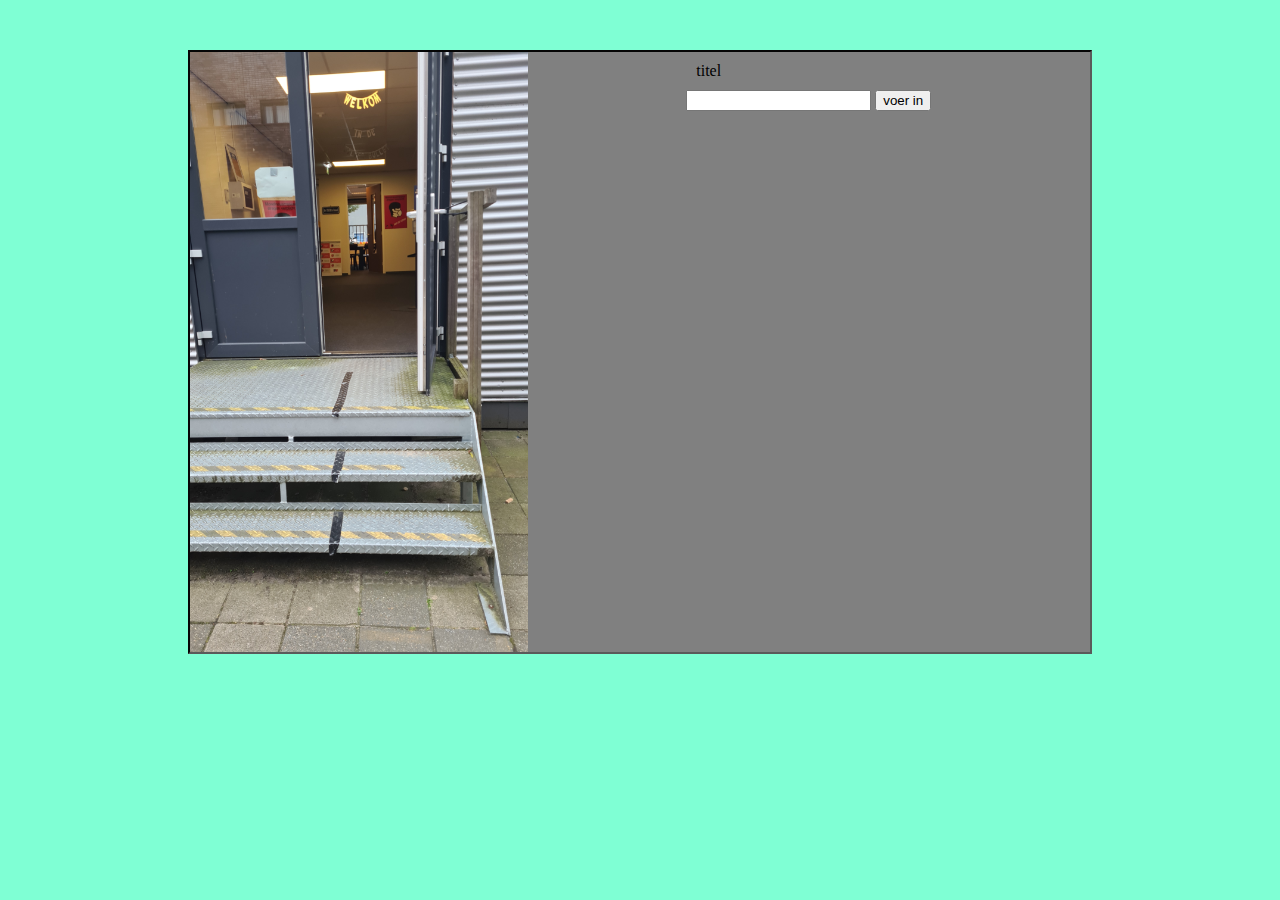
==== F1M2JS/05-Silver-Bullet-Adventure/index.html @ 3661f3a0 "javascript les 1 en 5" ====
<!DOCTYPE html>
<html lang="en">
<head>
    <meta charset="UTF-8">
    <meta http-equiv="X-UA-Compatible" content="IE=edge">
    <meta name="viewport" content="width=device-width, initial-scale=1.0">
    <title>The Silver Bullet Adventure</title>
    <link rel="stylesheet" href="style.css">
</head>
<body>
    <div id="container">
        <img id="myImage" src="img/0.jpg" height="600px" alt="foto sb">
        <div id="myInteraction">
            <div id="myTitle">titel</div>
            <input type="text" id="myInput" autocomplete="off">
            <input type="button" value="voer in" onclick="getInput()">
        </div>
    </div>
    <script src="script.js"></script>
</body>
</html>
---- F1M2JS/05-Silver-Bullet-Adventure/style.css ----
body{
    background-color: aquamarine;
}

#container{
    background-color: gray;
    width: 900px;
    height: 600px;
    margin: 50px auto;
    display: grid;
    grid-template-columns: auto auto;
    border: inset 2px rgb(90, 90, 90);
}

#myTitle{
    padding: 10px;
}
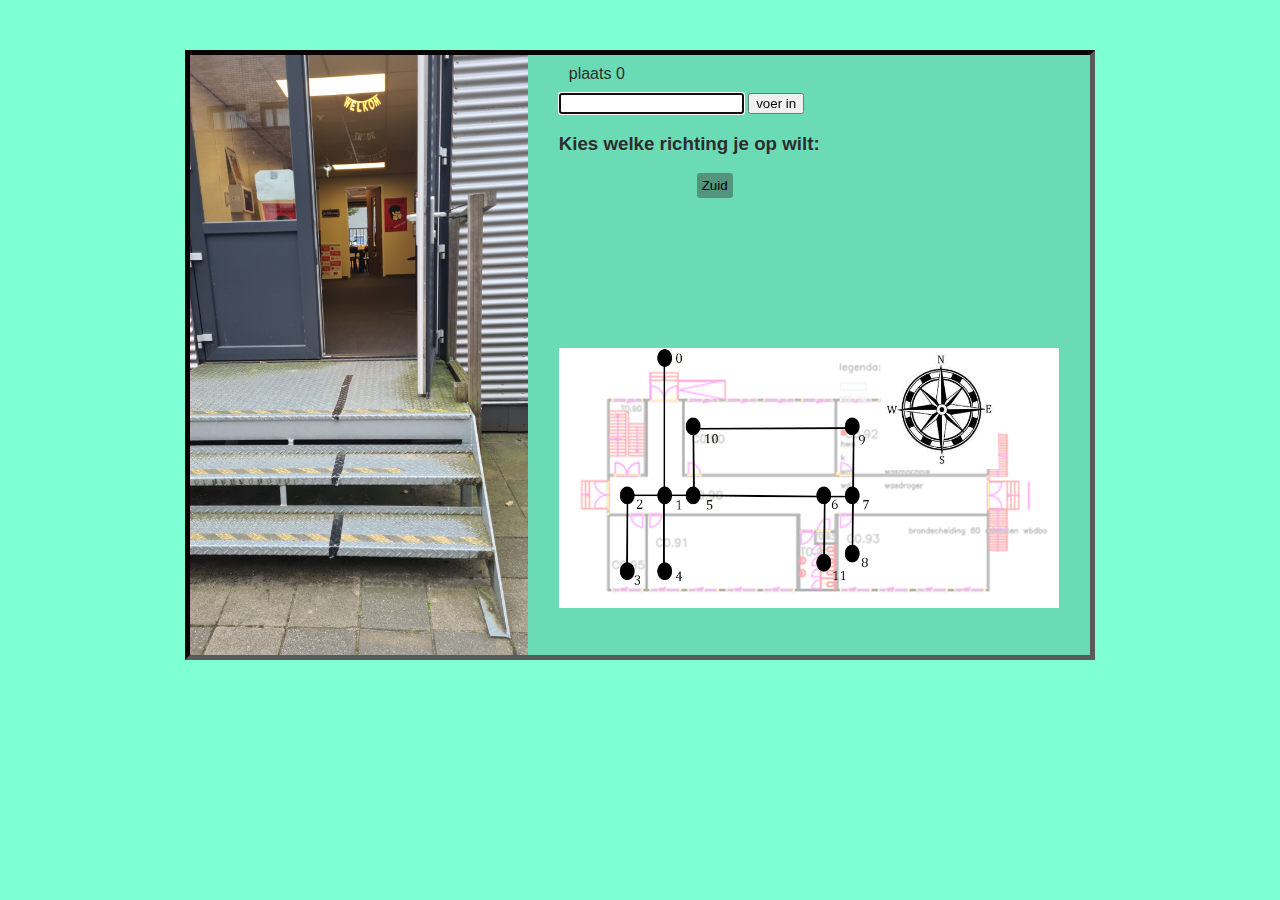
==== commit 92456d27: "ont artikel en js" ====
--- a/F1M2JS/05-Silver-Bullet-Adventure/index.html
+++ b/F1M2JS/05-Silver-Bullet-Adventure/index.html
@@ -12,8 +12,17 @@
         <img id="myImage" src="img/0.jpg" height="600px" alt="foto sb">
         <div id="myInteraction">
             <div id="myTitle">titel</div>
-            <input type="text" id="myInput" autocomplete="off">
+            <input type="text" id="myInput" autofocus autocomplete="off">
             <input type="button" value="voer in" onclick="getInput()">
+            <h3>Kies welke richting je op wilt:</h3>
+            <nav>
+                <button id="knopNoord" onclick="goDirection('noord')">Noord</button>
+                <button id="knopWest" onclick="goDirection('west')">West</button>
+                <button id="knopOost" onclick="goDirection('oost')">Oost</button>
+                <button id="knopZuid" onclick="goDirection('zuid')">Zuid</button>
+            </nav>
+            <img class="nodemap" src="img/map_compass.png" alt="">
+
         </div>
     </div>
     <script src="script.js"></script>
--- a/F1M2JS/05-Silver-Bullet-Adventure/style.css
+++ b/F1M2JS/05-Silver-Bullet-Adventure/style.css
@@ -1,17 +1,38 @@
 body{
     background-color: aquamarine;
+    color: rgb(46, 45, 45);
+    font-family:'Segoe UI', Tahoma, Geneva, Verdana, sans-serif;
 }
 
 #container{
-    background-color: gray;
+    background-color: rgb(107, 219, 182);
     width: 900px;
     height: 600px;
     margin: 50px auto;
     display: grid;
     grid-template-columns: auto auto;
-    border: inset 2px rgb(90, 90, 90);
+    border: inset 5px rgb(90, 90, 90);
+
+    
 }
 
 #myTitle{
     padding: 10px;
+}
+
+.nodemap{
+    padding-top: 150px;
+    width: 500px;
+}
+
+nav button{
+    padding: 5px;
+    background-color: rgb(82, 148, 126);
+    border:none;
+    border-radius: 3px;
+}
+
+nav button:hover{
+    cursor: pointer;
+    background-color: rgb(46, 99, 81);
 }